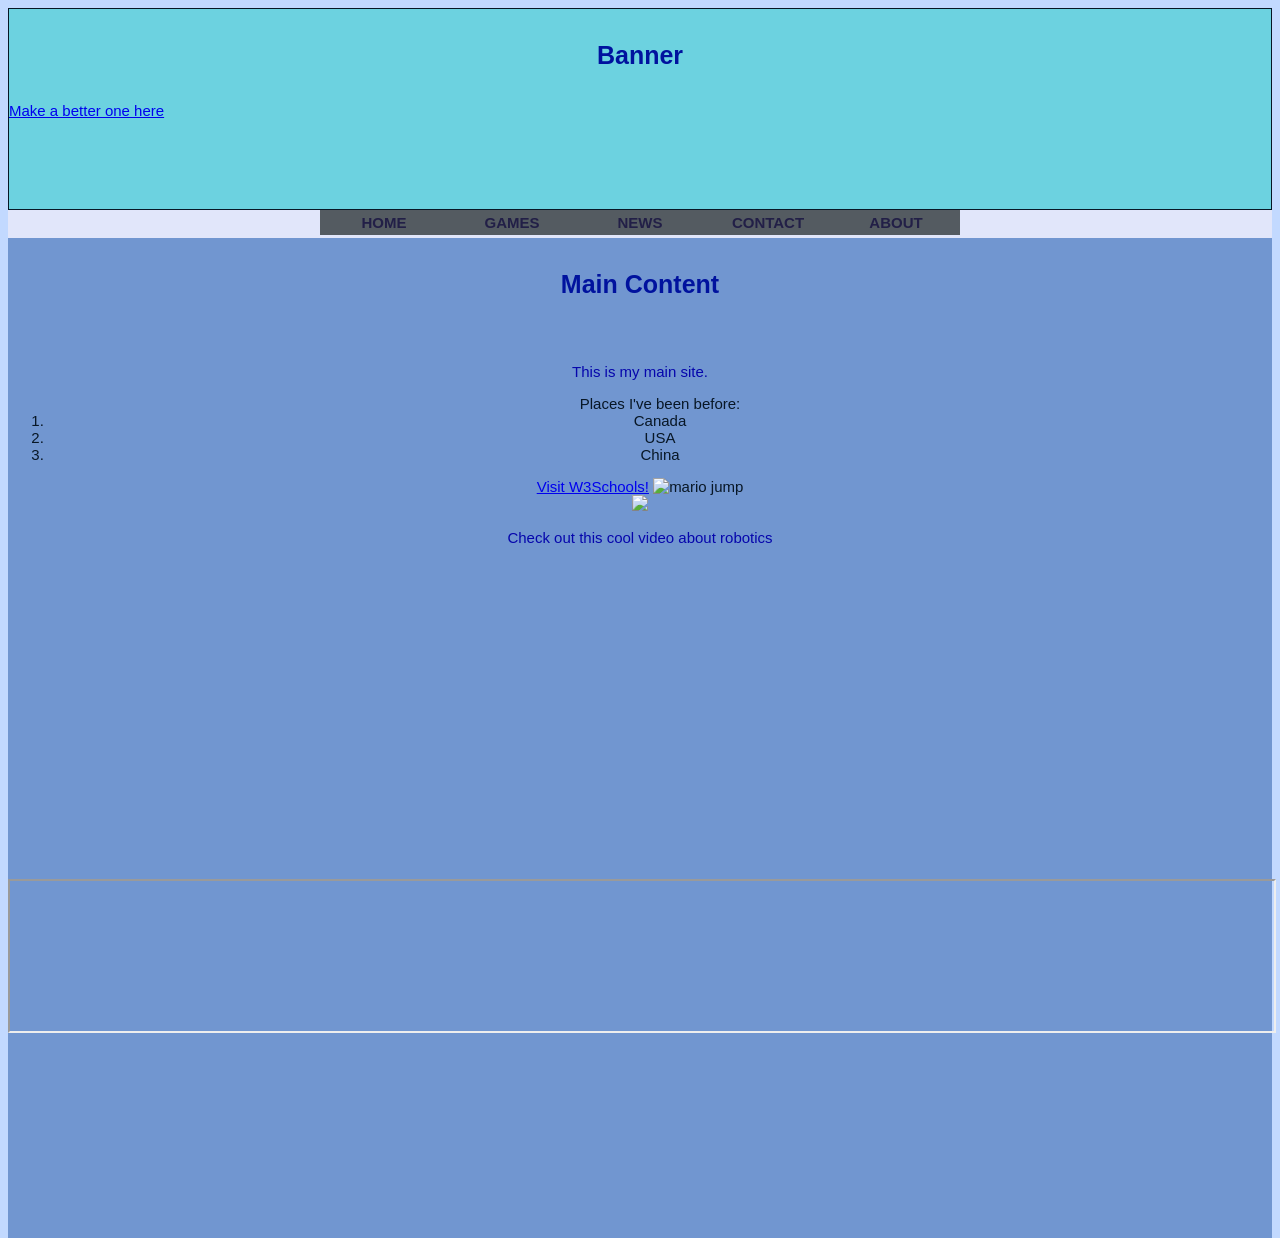
==== index.html @ 9018c7b3 "Add files via upload" ====
<!DOCTYPE html>
<!-- template for this layout is derived from W3schools -->
<html>


<head> <!-- Head is for information that is about the page, over'head' information -->
<title>--Basic Layout Page with CSS--</title>
<link rel="stylesheet" href="nav.css">    <!--an external link to a stylesheet -->
  <link rel="stylesheet" href="style.css">    <!--an external link to a stylesheet -->

</head>

<body>

	<div id="header">
		<!--This is at the top of the page -->
		<h1>Banner</h1>
		<a href="https://www.canva.com/design/play?category=tACFapY0WQc&referrer=banners-landing-page" target="_blank">Make a better
			one here</a>
	</div>

	<div id="Nav">
		<!--this creates the navigation bar -->
		<ul>
			<!-- Why does it not work for some of these links hmm? -->
			<li><a href="index.html">Home</a></li>
			<li><a href="games.html">Games</a></li>


			<li><a href="news.html">News</a></li>
			<li><a href="#contact">Contact</a></li>
			<li><a href="about.html">About</a></li>
		</ul>
	</div>



	<div id="content"> <!-- Paste your Landing page here-->

		<h1>Main Content</h1>
		<br>

      <p> This is my main site. </p>
      <ol>
        Places I've been before: 
        <li>Canada</li>
        <li>USA</li>
        <li>China</li>

      </ol>
    <a href="https://www.w3schools.com/" target="_blank">Visit W3Schools!</a>
        <img  src="https://media.giphy.com/media/6TPnVCAvKDdRK/giphy.gif" width="50%" alt="mario jump">
    <br>
    <img src="img\mario-super-mario.gif" width="5%">

<p>Check out this cool video about robotics</p>
<iframe width="560" height="315" src="https://www.youtube.com/embed/3t7VFDICRj8" title="YouTube video player" frameborder="0" allow="accelerometer; autoplay; clipboard-write; encrypted-media; gyroscope; picture-in-picture" allowfullscreen></iframe>
<br>

<iframe width="100%" src="https://docs.google.com/document/d/e/2PACX-1vQ9_qjqWAsYNiGaoivSDXhKwMQjZ_U35-NEG9p4HdaiS2yAMKEJXkGGUF7a4iGWofy3FnyDpwlwqSuV/pub?embedded=true"></iframe>

    </div>











  </body>
</html>
---- nav.css ----
/***************************
This is a Cascading Style Sheet (CSS), which describes rules for styling HTML markup (and this is a comment, which you can delete).

To use this file, link it to your markup by placing a <link> in the <head> of your HTML file:

  <head>
    <link rel="stylesheet" href="style.css">

replacing "style.css" with the name of this CSS file.

Learn more about CSS at

https://developer.mozilla.org/en-US/docs/Web/Guide/CSS
***************************/

body {
  font-family: "Open Sans", sans-serif;
  background-color: #cdb4db;
}

h1{
  color:#00129e;
  font-size:35px;

  text-align:center;
  padding:15px;
}

body{
  color:#081726;
  font-size:15px;
  font-family: "Arial", Verdana, serif;

}

h2{
  color:green;
}




#header {
  height:200px;
  background-color:#6cd2e0;
  
  border-width:1px;
  border-style:solid;

}

#leftBar {
  float: left;  
  width: 25%; 
  border:0;
  margin-top:0;  
  padding-top:0;

  background: gray; 

}

#content {
  float:left;

  width:100%;
  background-color: #7196d0;
  height:1000px;


}

/** Nav code begins here **/
#Nav{
  text-align:center;
  background-color:#E1E6FA;

}

/** This will modify only the unordered lists inside the div Nav **/
#Nav ul { 
  list-style-type: none;
  margin: 0;
  padding: 0;
  overflow: hidden;
  display: inline-block;

}

#Nav li {
  float: left;
}

#Nav a:link, a:visited {
  display: block;
  width: 120px;
  font-weight: bold;
  color: rgb(34, 31, 71);
  background-color: rgb(84, 91, 97);
  text-align: center;
  padding: 4px;
  text-decoration: none;
  text-transform: uppercase; 
}

#Nav a:hover, a:active {
  background-color: rgb(77, 152, 223);
}/**end of nav stuff**/
---- style.css ----
h1{
  font-size:25px;
  
}
p{
  color:#0606ac;
  font-size:15px;
}

body {
  background-color: #c2d9ff;
}

#content{
  text-align:center;

}
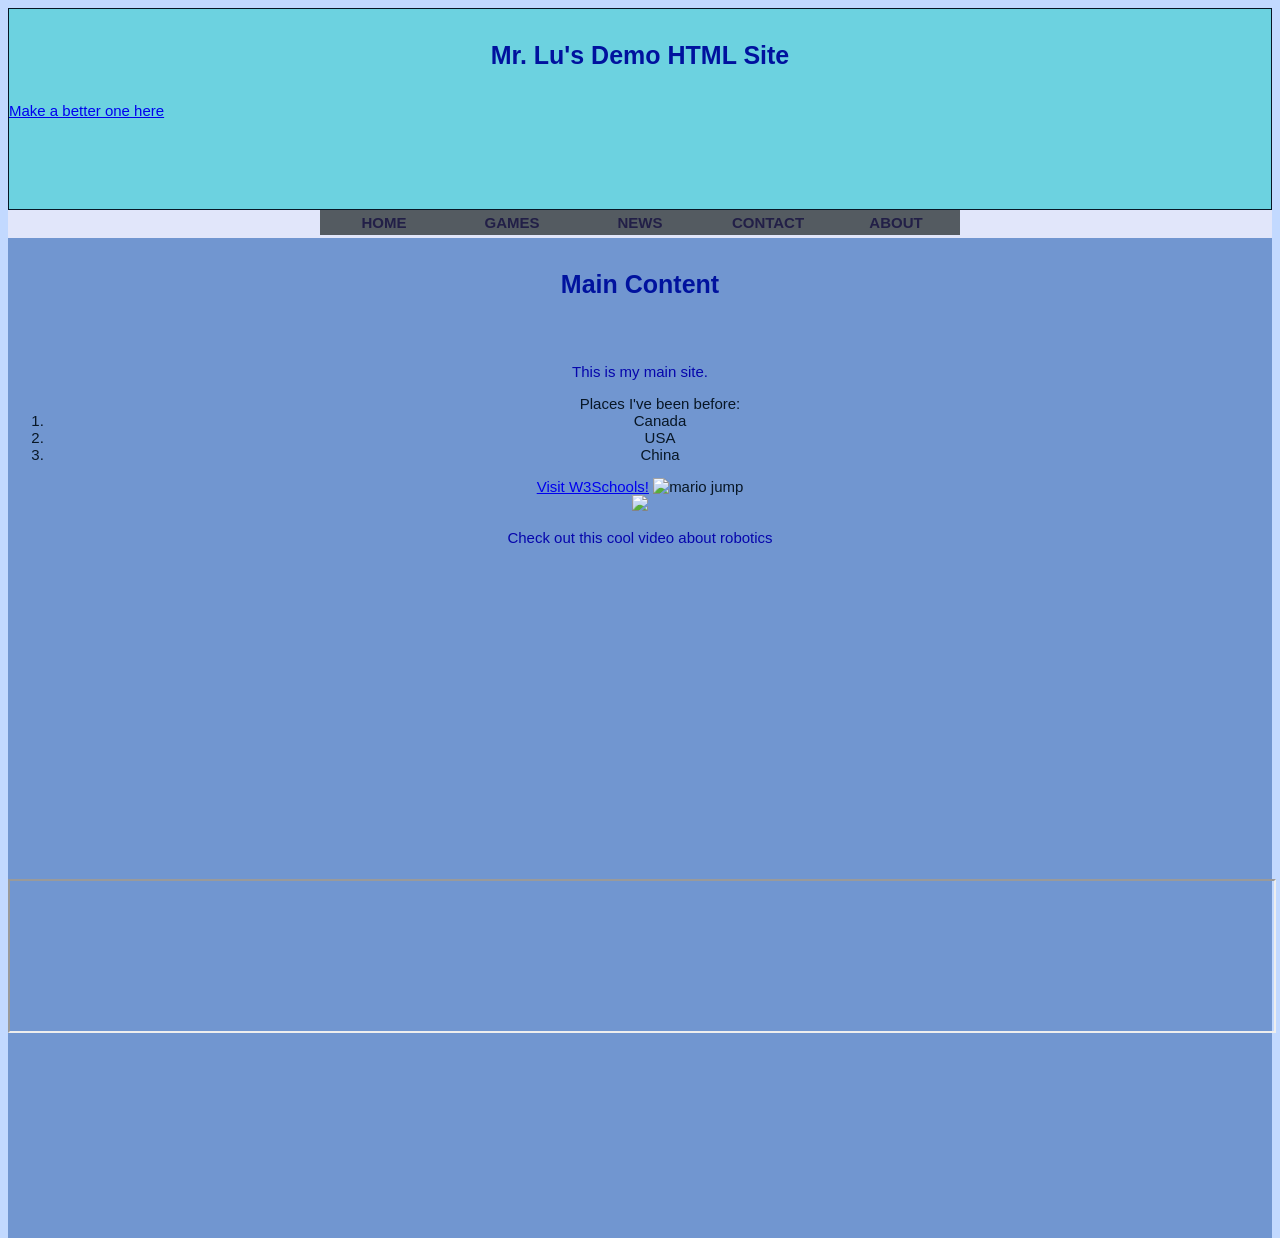
==== commit a505e447: "Update index.html" ====
--- a/index.html
+++ b/index.html
@@ -11,10 +11,10 @@
 </head>
 
 <body>
-
+<!-- You need to have each of these divisions for the CSS file to refer to -->
 	<div id="header">
 		<!--This is at the top of the page -->
-		<h1>Banner</h1>
+		<h1>Mr. Lu's Demo HTML Site</h1>
 		<a href="https://www.canva.com/design/play?category=tACFapY0WQc&referrer=banners-landing-page" target="_blank">Make a better
 			one here</a>
 	</div>
@@ -72,4 +72,4 @@
 
 
   </body>
-</html>+</html>
